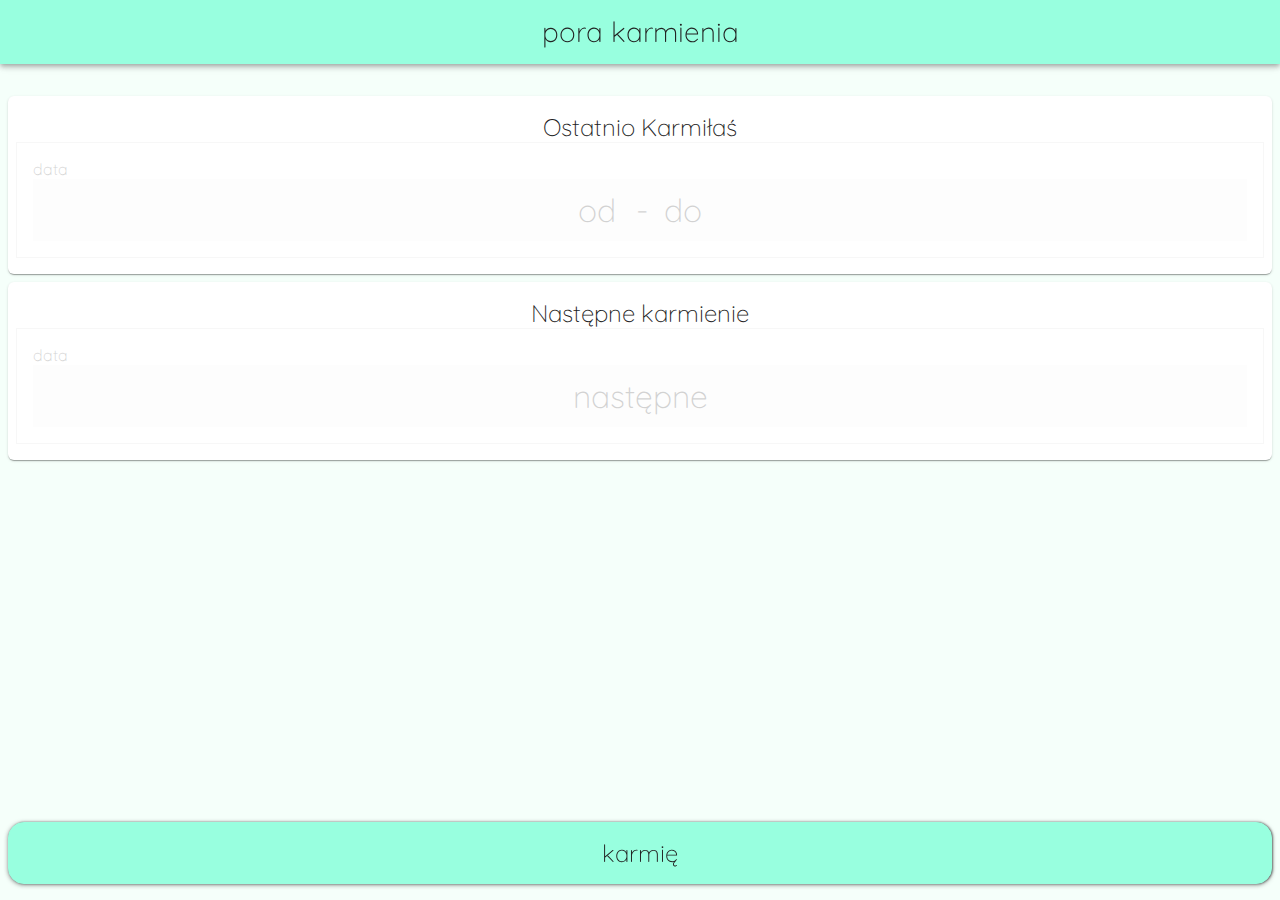
==== public/index.html @ 1b4c87ee "add indexedDB" ====
<!DOCTYPE html>
<html lang="en">
<head>
    <meta charset="UTF-8">
    <meta name="viewport" content="width=device-width, initial-scale=1.0">
    <meta http-equiv="X-UA-Compatible" content="ie=edge">
    <title>pora karmienia</title>
    <link rel="stylesheet" href="style.css">
    <link href="https://fonts.googleapis.com/icon?family=Material+Icons" rel="stylesheet">
    
</head>
<body>
<header>
  <h1>pora karmienia</h1>
</header>
<main>        
 <section>
  <div class="card ">
    <div class="-title">
      <h2>Ostatnio Karmiłaś</h2>
    </div> 
      <div id="js-last" class="inactive">
          <div class="time-mark current">
            <div class="--header">  
              <span class="--date">data</span>
            </div>
            <div class="-left"><h3 class="--from">od</h3> <span class="--break">-</span><h3 class="--to">do</h3></div>
          </div>
      </div>    
  </div>
   <div class="card ">
    <div class="-title">
      <h2>Następne karmienie</h2>
    </div> 
      <div id="js-next"  class="inactive">
          <div class="time-mark ">
            <div class="--header">  
              <span class="--date">data</span>
            </div>
            <div class="-left"><h3 class="--next">następne</h3> </div>
          </div>
      </div>    
    </div>
  </section>
  <section>
    <div class="action-buttons">
      <button class="btn -primary -rised" id="js-start">karmię</button>
      <button class="btn -primary -rised disable" id="js-stop">koniec karmienia</button>
    </div>
</section>
</main>
    <footer></footer>
    <script src="main.js"></script>
</body>
</html>
---- public/style.css ----
@import url('https://fonts.googleapis.com/css?family=Quicksand:300,400,700&display=swap');

@keyframes blink{
    0%{color: #222;}
    50%{color:transparent;}
    100%{color:#222;}
}
h3.--to.waiting {
    animation: blink 1s infinite;
    
}
*{
    box-sizing: border-box;
}
html,body{
    font-family: 'Quicksand', sans-serif;
    font-size: 16px;
    color: #222;
    background: mintcream;
    font-weight: 300;
    margin: 0px;
    padding: 0px;
    width: 100%;
}
h1, h2, h3, h4, h5, h6{
    text-align: center;
    font-weight:  300;
    margin: 0px;
}
h1 {
    font-size: 28px;
    line-height: 32px;
}
header{
    padding: 16px  0;
    background: #98ffdf;
    box-shadow: 0px 2px 4px -1px rgba(0, 0, 0, 0.2), 0px 4px 5px 0px rgba(0, 0, 0, 0.14), 0px 1px 10px 0px rgba(0, 0, 0, 0.12);
    position:  fixed;
    top: 0;
    left: 0;
    right:  0;
    height: 64px;
}
.btn {
    border: 1px solid #222;
    border-radius: 16px;
    background:  #fff;
    padding: 15px 45px;
    color: #222;
    font-family:  inherit;
    font-size: 1rem;
    width: 100%;
}
.btn.disable{
    display: none;
}
.btn:focus{
    outline: none;
}

.btn.-rised:active{
    box-shadow: 0px 0px 2px #22222280, 0px 0px 1px 0px #22222280;
}
.action-buttons{
    text-align: center;
    position: fixed;
    left: 0;
    right: 0;
    bottom: 0;
    padding: 16px 8px;
    z-index: 999;
}
.-rised{
    box-shadow: 0px 1px 4px #22222280, 1px 0px 2px 0px #22222280;
}
.time-mark {
    list-style: none;
    text-align: center;
    border: 1px solid #dbdbdb;
    display: flex;
    background: #fff;
    padding: 16px;
    
    flex-wrap:  wrap;
}
.inactive{
    opacity: .2;
 }
#js-last {
    padding:  0;
    margin: 0;
    /* margin-top: 16px; */
}

h3 {
    font-size: 2rem;
    text-align: center;
    margin: 0;
    font-weight: 300;
    line-height: 62px;
    display: inline-block;
}
.time-mark >span {
    color: #66666685;
    font-weight: 400;
    font-size: 0.9rem;
}

.-primary {
    background: #98ffdf;
    border-color: #98ffdf;
    color: #222;
    font-size: 1.5rem;
    text-transform: lowercase;
    font-weight: 300;
}
button.btn.-celar {
    padding:  0;
    border:  0;
    color: #222;
    width: 62px;
    height: 48px;
    margin-left: auto;
}
button.btn.-celar i {
    font-size: 2rem;
    line-height: 48px;
    font-weight:  300;
}
.time-mark .-left {width: 100%;color: #222;
    background: #f6f6f6;}
.time-mark .-left .--break {
  line-height: 62px;
  margin:  0 16px;
  font-size: 2rem;
  display: inline-block;
}
.card {
    padding: 16px 8px;
    border-radius:  6px;
    background:  #fff;
    box-shadow: 0px 2px 1px -1px rgba(0, 0, 0, 0.2), 0px 1px 1px 0px rgba(0, 0, 0, 0.14), 0px 1px 3px 0px rgba(0, 0, 0, 0.12);
    margin-bottom: 8px;
}

main {
    padding: 32px 8px;
    margin-top: 64px;
}
.--header {
    width:  100%;
    display: flex;
    align-items: start;
}
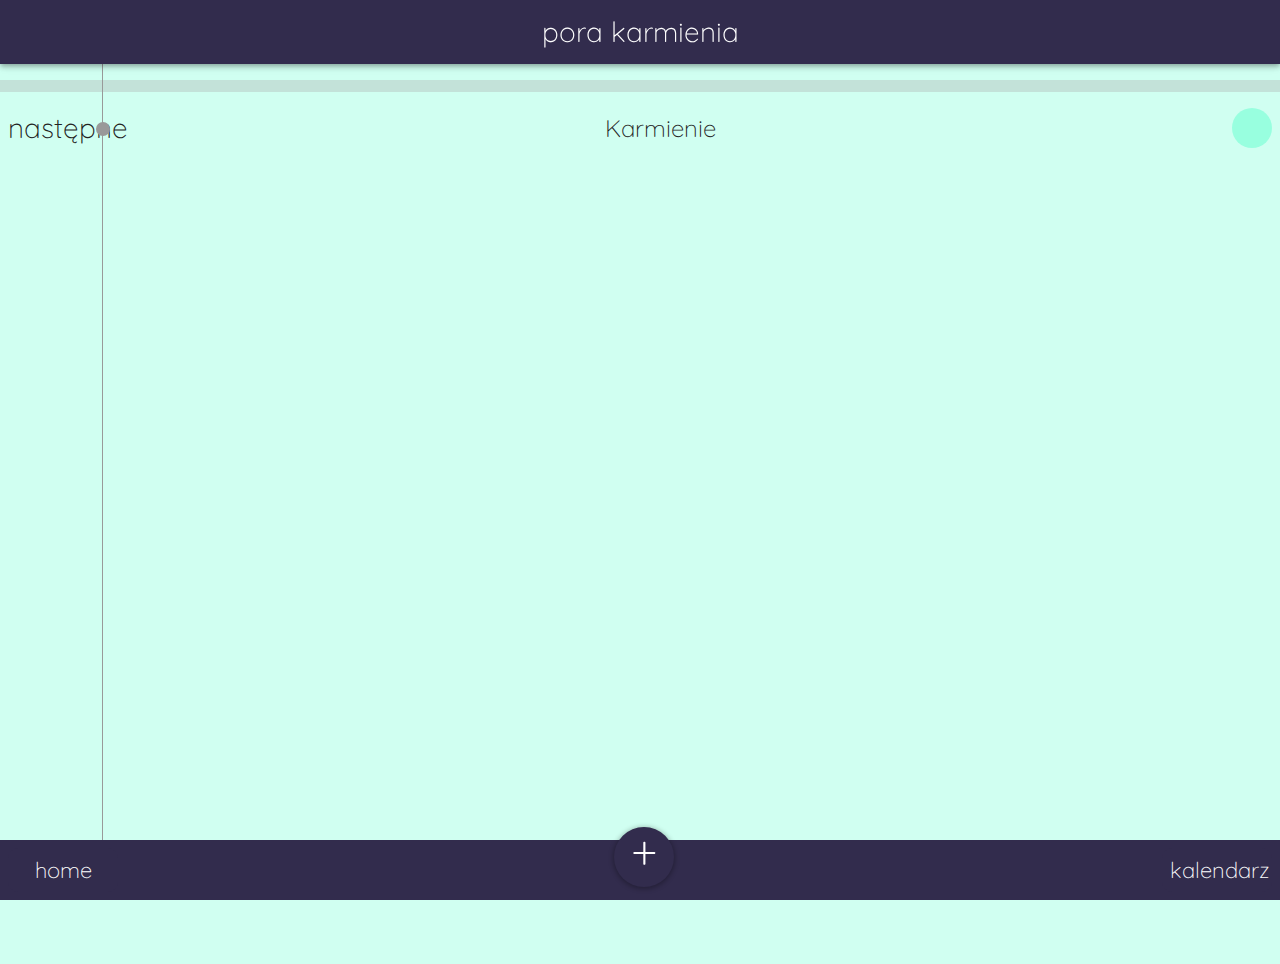
==== commit d7314266: "ui change" ====
--- a/public/index.html
+++ b/public/index.html
@@ -4,52 +4,98 @@
     <meta charset="UTF-8">
     <meta name="viewport" content="width=device-width, initial-scale=1.0">
     <meta http-equiv="X-UA-Compatible" content="ie=edge">
+    <meta name="theme-color" content="#98ffdf">
     <title>pora karmienia</title>
     <link rel="stylesheet" href="style.css">
     <link href="https://fonts.googleapis.com/icon?family=Material+Icons" rel="stylesheet">
+
     
+
 </head>
 <body>
 <header>
   <h1>pora karmienia</h1>
 </header>
+  
 <main>        
- <section>
-  <div class="card ">
-    <div class="-title">
-      <h2>Ostatnio Karmiłaś</h2>
-    </div> 
-      <div id="js-last" class="inactive">
-          <div class="time-mark current">
-            <div class="--header">  
-              <span class="--date">data</span>
-            </div>
-            <div class="-left"><h3 class="--from">od</h3> <span class="--break">-</span><h3 class="--to">do</h3></div>
-          </div>
-      </div>    
-  </div>
-   <div class="card ">
-    <div class="-title">
-      <h2>Następne karmienie</h2>
-    </div> 
+  <section id="timeline">
+    <article class="day">
+      <div class="day__date --date"> </div>
+      <div class="day__container"></div>
+    </article>
+    <template id="event">
+      <div id="js-next"  class="event_container inactive">
+        <div class="event__time"><h3 class="--next">następne</h3></div>
+        <div class="event__name"> <h2>Karmienie</h2></div>
+        <div class="event__side"><h3 class="--side"></h3> </div>
+        <!--<div class="event__date"><span class="--date">data</span></div>-->
+      </div>
+    </template>
+    
+
+   <!-- <div class="card ">
+      <div class="-title">
+        <h2>Karmienie</h2>
+      </div> 
       <div id="js-next"  class="inactive">
           <div class="time-mark ">
             <div class="--header">  
               <span class="--date">data</span>
             </div>
-            <div class="-left"><h3 class="--next">następne</h3> </div>
+            <div class="-left"><h3 class="--next">następne</h3><h3 class="--side"></h3> </div>
           </div>
       </div>    
     </div>
+  -->
   </section>
-  <section>
+ 
+  <section id="feed-board" >
+    <div class="close"><span  id="close-feed" class="close__btn">+</span></div>
+    <div class="display">
+      <div class="card ">
+        <div class="-title">
+          <h2>Ostatnio Karmiłaś</h2>
+        </div> 
+          <div id="js-last" class="inactive">
+              <div class="time-mark current">
+                <div class="--header">  
+                  <span class="--date">data</span>
+                </div>
+                <div class="-left"><h3 class="--from">od</h3> <span class="--break">-</span><h3 class="--to">do</h3></div>
+              </div>
+          </div>    
+      </div>
+      <div class="feed-timer">
+        <div id="feed-timer" class="feed-timer__display"></div>
+      </div>
+    </div>
     <div class="action-buttons">
-      <button class="btn -primary -rised" id="js-start">karmię</button>
-      <button class="btn -primary -rised disable" id="js-stop">koniec karmienia</button>
+          <button  id="js-start-l" class="btn -primary  -side"><span>lewa</span></button>
+      
+     
+      <button id="js-start-r" class="btn -primary  -side"><span>prawa</span></button>
+    
+      
     </div>
-</section>
+  </section>
 </main>
-    <footer></footer>
+    <footer>
+      <nav>
+        <ul>          
+          <li>home</li>
+          <li  class="add-event"><span id="add-event">+</span>
+            <div class="event-nav">
+              <ul class="even-nav__container">
+                <li id="open" class="event-nav__element">karmię</li>
+                <li id="sleep" class="event-nav__element">śpię</li>
+                <li id="diaper" class="event-nav__element">przewijam</li>
+              </ul>
+            </div>
+          </li>
+          <li>kalendarz</li>
+        </ul>
+      </nav>
+    </footer>
     <script src="main.js"></script>
 </body>
 </html>--- a/public/style.css
+++ b/public/style.css
@@ -16,11 +16,12 @@
     font-family: 'Quicksand', sans-serif;
     font-size: 16px;
     color: #222;
-    background: mintcream;
+    background: #D0FFF1;
     font-weight: 300;
     margin: 0px;
     padding: 0px;
     width: 100%;
+    height: 100%;
 }
 h1, h2, h3, h4, h5, h6{
     text-align: center;
@@ -33,13 +34,15 @@
 }
 header{
     padding: 16px  0;
-    background: #98ffdf;
+    background: #322c4d;
     box-shadow: 0px 2px 4px -1px rgba(0, 0, 0, 0.2), 0px 4px 5px 0px rgba(0, 0, 0, 0.14), 0px 1px 10px 0px rgba(0, 0, 0, 0.12);
     position:  fixed;
     top: 0;
     left: 0;
     right:  0;
     height: 64px;
+    z-index: 2;
+    color: #Fff;
 }
 .btn {
     border: 1px solid #222;
@@ -63,12 +66,15 @@
 }
 .action-buttons{
     text-align: center;
-    position: fixed;
     left: 0;
     right: 0;
     bottom: 0;
-    padding: 16px 8px;
-    z-index: 999;
+    padding: 0;
+    z-index: 2;
+    position: relative;
+    margin-top: auto;
+    height: 100px;
+    margin-bottom: 40px;
 }
 .-rised{
     box-shadow: 0px 1px 4px #22222280, 1px 0px 2px 0px #22222280;
@@ -83,9 +89,7 @@
     
     flex-wrap:  wrap;
 }
-.inactive{
-    opacity: .2;
- }
+
 #js-last {
     padding:  0;
     margin: 0;
@@ -93,11 +97,11 @@
 }
 
 h3 {
-    font-size: 2rem;
+    font-size: 28px;
     text-align: center;
     margin: 0;
     font-weight: 300;
-    line-height: 62px;
+    line-height: 32px;
     display: inline-block;
 }
 .time-mark >span {
@@ -107,9 +111,9 @@
 }
 
 .-primary {
-    background: #98ffdf;
-    border-color: #98ffdf;
-    color: #222;
+    background: #FF6A8A;
+    border-color: #FF6A8A;
+    color: #fff;
     font-size: 1.5rem;
     text-transform: lowercase;
     font-weight: 300;
@@ -141,14 +145,269 @@
     background:  #fff;
     box-shadow: 0px 2px 1px -1px rgba(0, 0, 0, 0.2), 0px 1px 1px 0px rgba(0, 0, 0, 0.14), 0px 1px 3px 0px rgba(0, 0, 0, 0.12);
     margin-bottom: 8px;
+    position: relative;
+    z-index: 1;
 }
 
 main {
-    padding: 32px 8px;
+    padding: 0;
     margin-top: 64px;
+    height: 100%;
 }
 .--header {
     width:  100%;
     display: flex;
     align-items: start;
-}+}
+
+footer{
+    position: fixed;
+    bottom: 0px;
+    left: 0px;
+    right: 0px;
+    z-index: 7;
+    background: #322c4d;
+}
+footer > nav{
+    padding: 8px 4px;
+}
+footer >nav > ul{
+    display: flex;
+    list-style: none;
+    padding: 0px;
+    margin: 0px;
+    justify-content: space-between;
+}
+footer >nav > ul >li{
+    padding: 8px;
+    margin: 0 4px;
+    text-align: center;
+    background: #322c4d;
+    border-radius: 10px;
+    font-size: 22px;
+    width: 110px;
+    color: #fff;
+}
+#feed-board{
+    display: none;
+    width: 100%;
+    position: fixed;
+    top: 0;
+    left: 0px;
+    right: 0;
+    bottom: 0;
+    background: #ffd1da;
+    z-index: 10;
+    padding: 0;
+    margin: 0;
+}
+#feed-board.-open{
+    display: flex;
+    flex-direction: column;
+}
+.d-flex{
+    display: flex;
+}
+.-side{
+    width: 98px;
+    height: 98px;
+    padding: 8px;
+    border-radius: 50%;
+    position: absolute;
+}
+.action-buttons.d-flex {
+    justify-content: space-around;
+    margin-top: auto;
+    margin-bottom: auto;
+    flex-wrap: wrap;
+}
+.-end{
+    margin-top: 40px;
+}
+section#timeline {
+    height: 100%;
+    display: block;
+    padding: 16px 0;
+}
+
+section#timeline:after {
+    content: "";
+    display: block;
+    height: 100%;
+    width: 1px;
+    background: #999;
+    position: absolute;
+    top: 0;
+    left: 102px;
+    z-index: 0;
+}
+
+.event_container {
+    display: flex;
+    align-items: center;
+    justify-content: space-between;
+    /* border: 1px solid #666; */
+    /* background: #fff; */
+    /* border-radius: 6px; */
+    padding: 8px;
+    position: relative;
+    z-index: 1;
+    margin: 8px 0;
+}
+.--side {
+    border-radius: 50%;
+    background: #98ffdf;
+    width: 40px;
+    height: 40px;
+    vertical-align: bottom;
+    line-height: 40px;
+}
+.event__time:after {
+    content: "";
+    width: 14px;
+    height: 14px;
+    display: inline-block;
+    background: #999;
+    border-radius: 50%;
+    position: absolute;
+    right: -22px;
+    top: 10px;
+}
+
+.event__time {
+    position: relative;
+    width: 80px;
+}
+.day__date {
+    text-align: center;
+    background: #aaa9a957;
+    padding: 6px;
+}
+.add-event {
+    border-radius: 50%;
+    height: 60px;
+    width: 60px;
+    position: absolute;
+    left: 50%;
+    transform: translateX(-50%);
+    bottom: 13px;
+    z-index: 10;
+    box-shadow: 0px 1px 5px 1px #0000004a;
+    line-height: 32px;
+    font-size: 48px;
+    transition-duration: .3s;
+    background: #322c4d;
+    color: #fff;
+}
+
+.event-nav {
+    display: none;
+}
+.add-event.open {
+    width: 90%;
+    height: 300px;
+    border-radius: 6px;
+    transition-duration: .3s;
+}
+li.add-event.open #add-event {
+    transform: rotate(135deg);
+    display: block;
+    width: 48px;
+    height: 48px;
+    margin: auto;
+    transition-duration: .9s;
+}
+
+li.add-event.open .event-nav {
+    display: block;
+}
+.even-nav__container {
+    padding: 0;
+    list-style: none;
+    display: grid;
+    grid-template-columns: 1fr 1fr;
+    grid-gap: 32px;
+    margin-top: 32px;
+}
+
+.event-nav__element {
+    text-align: center;
+    font-size: 18px;
+    border-bottom: 1px solid;
+    /* border-radius: 6px; */
+    padding: 4px;
+    font-weight: 400;
+}
+
+.close__btn {
+    width: 60px;
+    height: 60px;
+    display: block;
+    font-size: 40px;
+    text-align: center;
+    line-height: 60px;
+    transform: rotate(45deg);
+    margin-left: auto;
+    cursor: pointer;
+}
+.close {
+    margin-bottom: 16px;
+    margin-top: 0;
+    padding: 0;
+}
+.display {
+    padding: 8px;
+}
+.feed-timer__display {
+    font-size: 62px;
+    /* position: absolute; */
+    /* left: 50%; */
+    /* transform: translateX(-50%); */
+    top: 8px;
+    width: 152px;
+    margin: auto;
+}
+
+.card.feed-timer {
+    height: 45px;
+}
+
+.btn.-primary.-side button {
+    border: none;
+    background: none;
+    color:  #fff;
+    font-size: 22px;
+    vertical-align: middle;
+    display: inline-block;
+    padding: 0;
+    margin: 0;
+    line-height: 22px;
+    margin-top: 50%;
+    transform: translateY(-50%);
+    text-transform: lowercase;
+}
+.feed-timer {
+    position: relative;
+}
+button#js-start-l {
+    left: 40px;
+    transition: all cubic-bezier(0.895, 0.03, 0.685, 0.22) 0.4s;
+}
+
+button#js-start-r {
+    right: 40px;
+    transition: all cubic-bezier(0.895, 0.03, 0.685, 0.22) 0.4s;
+}
+
+button#js-start-l.active {
+    left: calc(50% - 48px)!important;
+   transition: all cubic-bezier(0.895, 0.03, 0.685, 0.22) 0.4s;
+}
+button#js-start-r.active {
+    right: calc(50% - 48px)!important;
+   transition: all cubic-bezier(0.895, 0.03, 0.685, 0.22) 0.4s;
+}
+button#js-start-r.inactive,
+button#js-start-l.inactive{
+    opacity: 0;
+ }